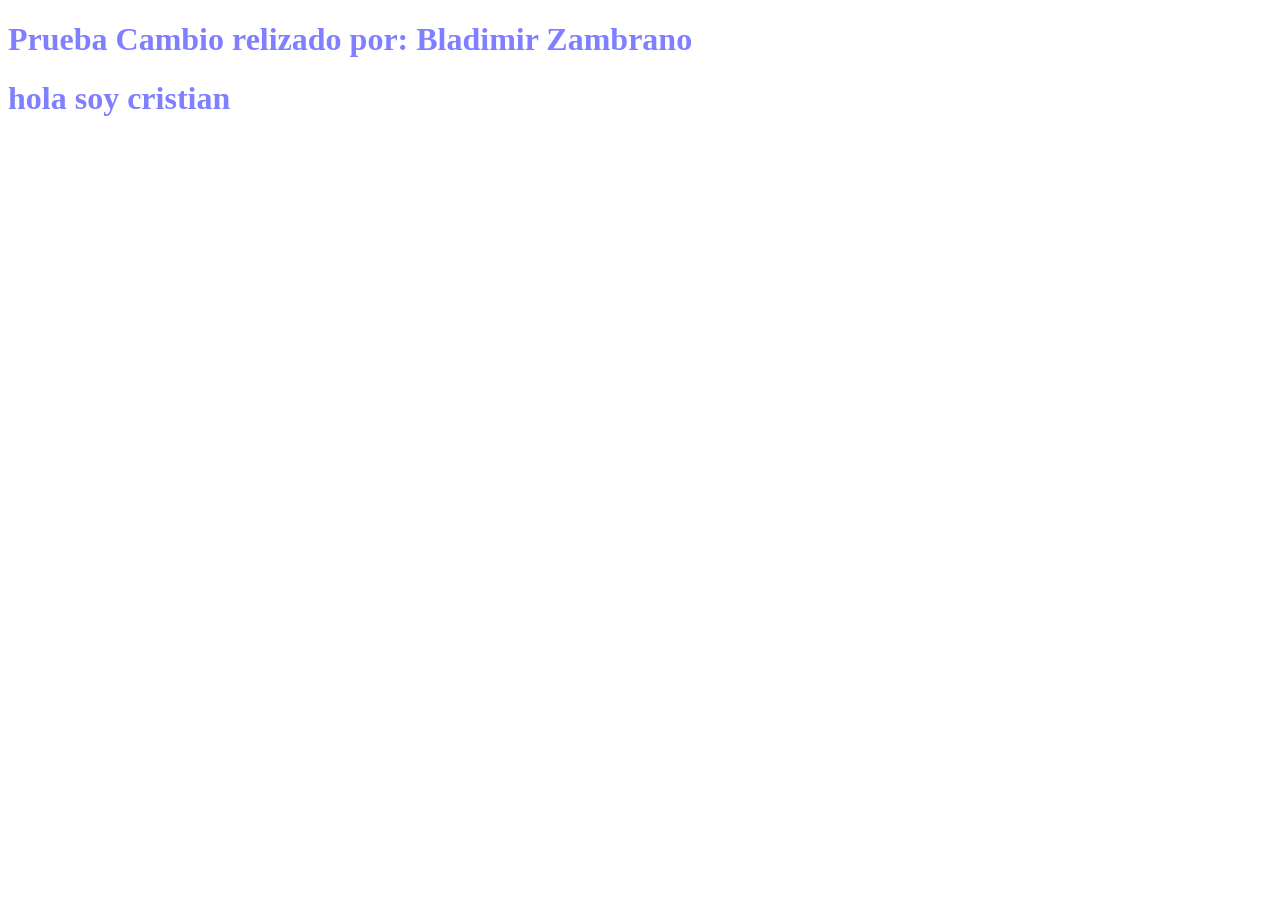
==== index.html @ fc88c70f "Update index.html" ====
<!DOCTYPE html>
<html lang="en">
<head>
    <meta charset="UTF-8">
    <meta name="viewport" content="width=device-width, initial-scale=1.0">
    <title>Prueba Modulo Inicio</title>
    <link rel="stylesheet" href="style_modulo_inicio.css">
</head>
<body>
    <h1>Prueba Cambio relizado por: Bladimir Zambrano </h1>
    <h1>hola soy cristian</h1>
    <script src="modulo1.js"></script>
</body>
</html>
---- style_modulo_inicio.css ----
*{
    box-sizing: border-box;
}

h1{
    
    color: rgba(0, 0, 255, 0.5);
}
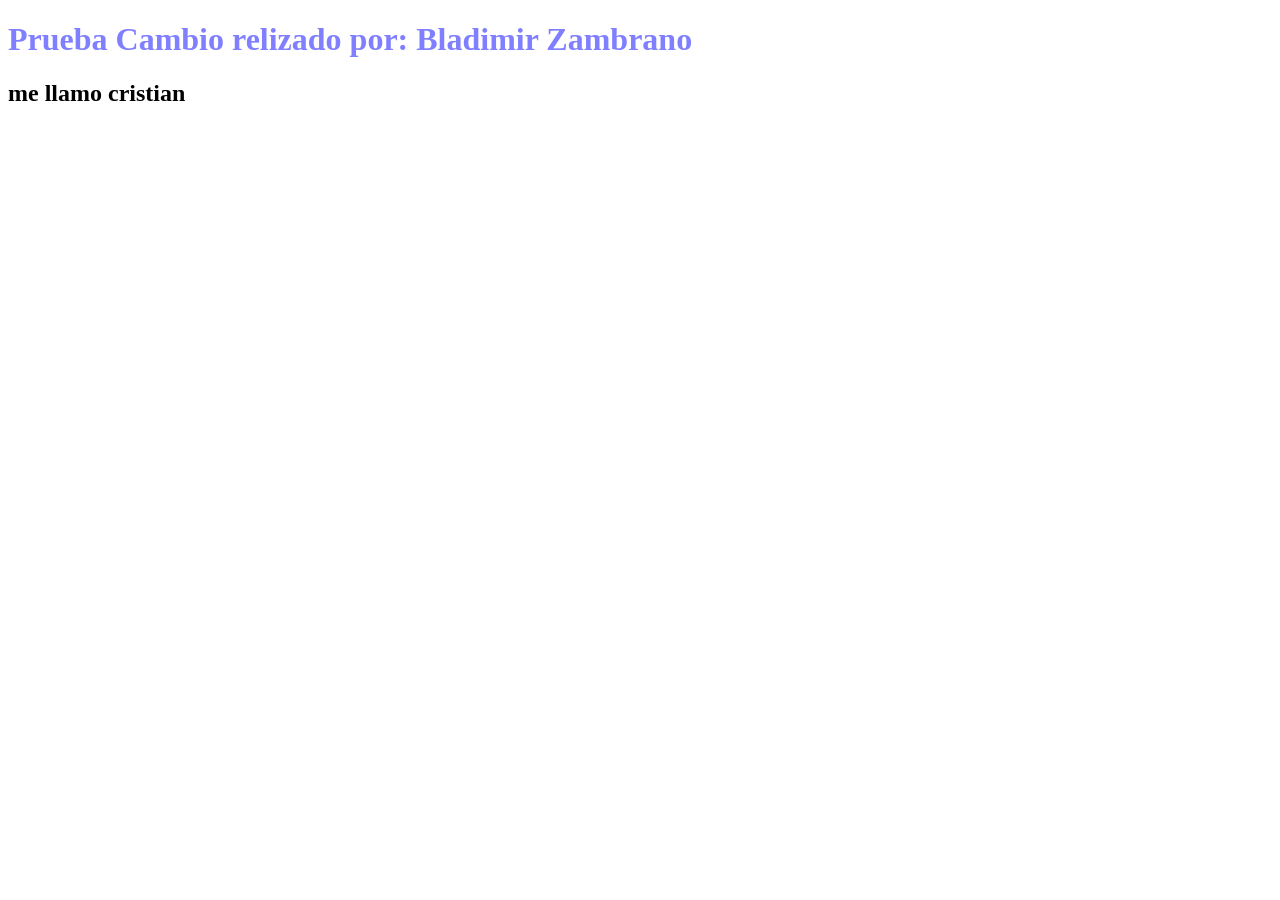
==== commit f50f3e05: "Merge pull request #3 from bladimir-zambrano/mi-rama cambio" ====
--- a/index.html
+++ b/index.html
@@ -8,7 +8,7 @@
 </head>
 <body>
     <h1>Prueba Cambio relizado por: Bladimir Zambrano </h1>
-    <h1>hola soy cristian</h1>
+    <h2>me llamo cristian</h2>
     <script src="modulo1.js"></script>
 </body>
 </html>
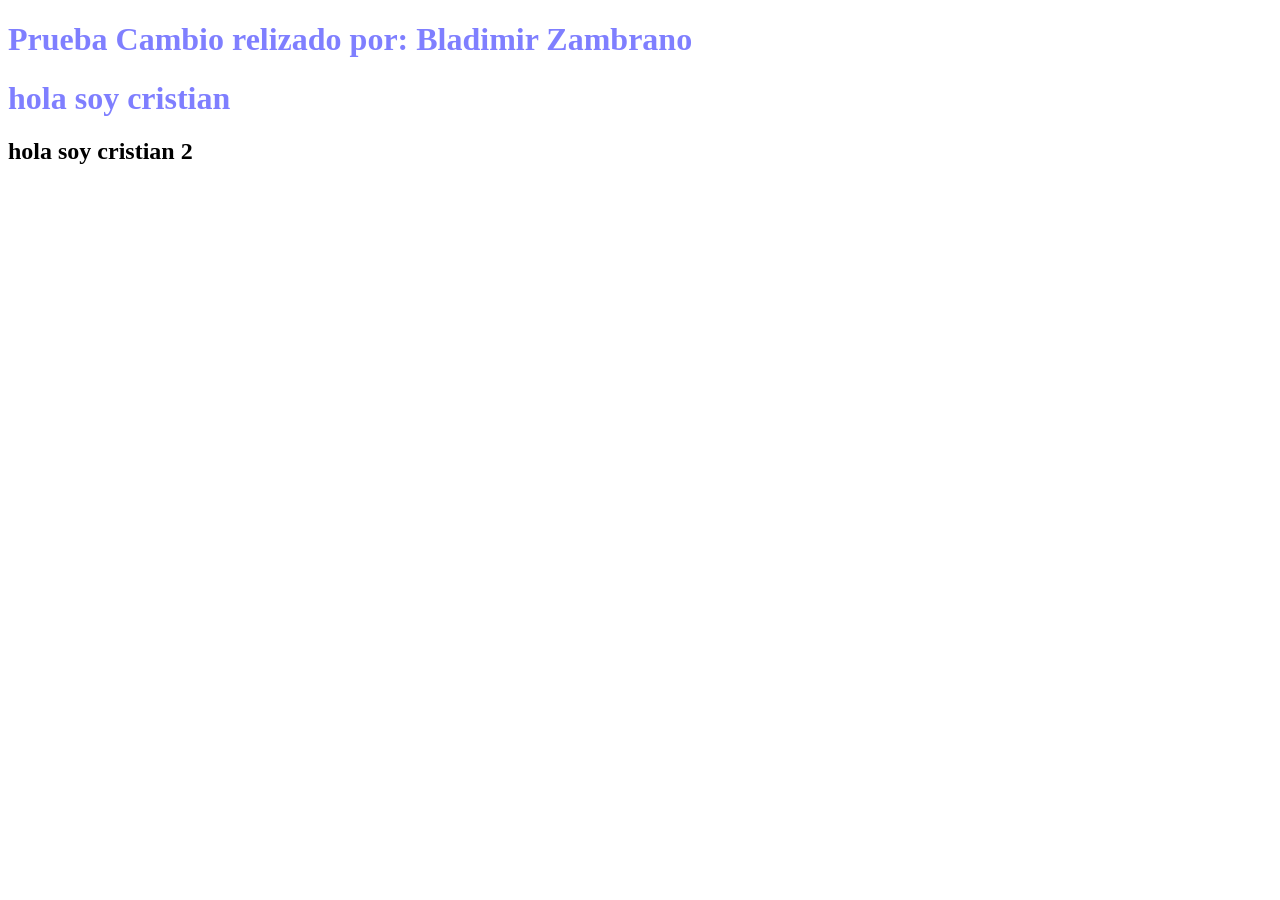
==== commit a9c341fb: "Update index.html" ====
--- a/index.html
+++ b/index.html
@@ -8,7 +8,8 @@
 </head>
 <body>
     <h1>Prueba Cambio relizado por: Bladimir Zambrano </h1>
-    <h2>me llamo cristian</h2>
+    <h1>hola soy cristian</h1>
+    <h2>hola soy cristian 2</h2>
     <script src="modulo1.js"></script>
 </body>
 </html>
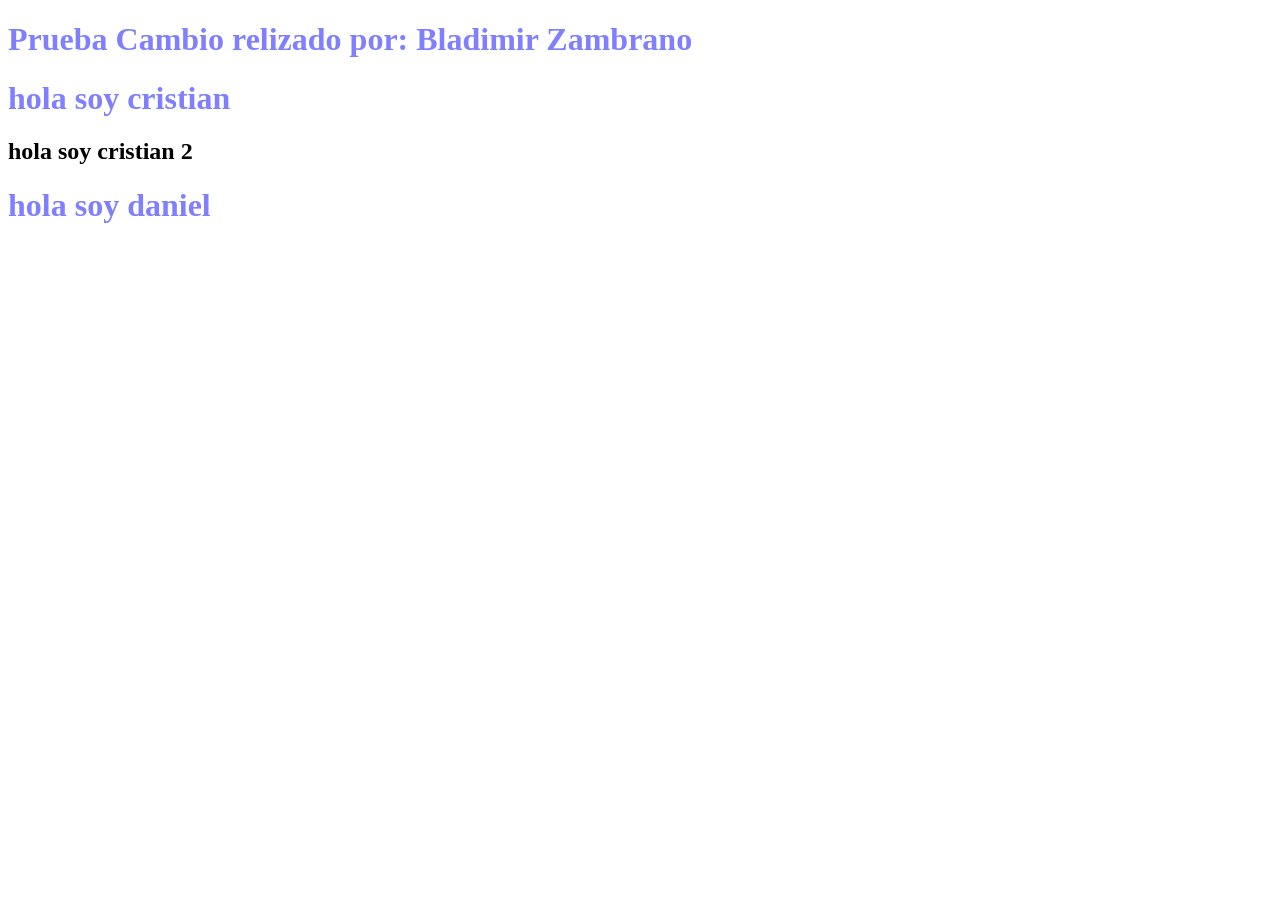
==== commit 731182f0: "Update index.html" ====
--- a/index.html
+++ b/index.html
@@ -10,6 +10,7 @@
     <h1>Prueba Cambio relizado por: Bladimir Zambrano </h1>
     <h1>hola soy cristian</h1>
     <h2>hola soy cristian 2</h2>
+    <h1>hola soy daniel</h1>
     <script src="modulo1.js"></script>
 </body>
 </html>
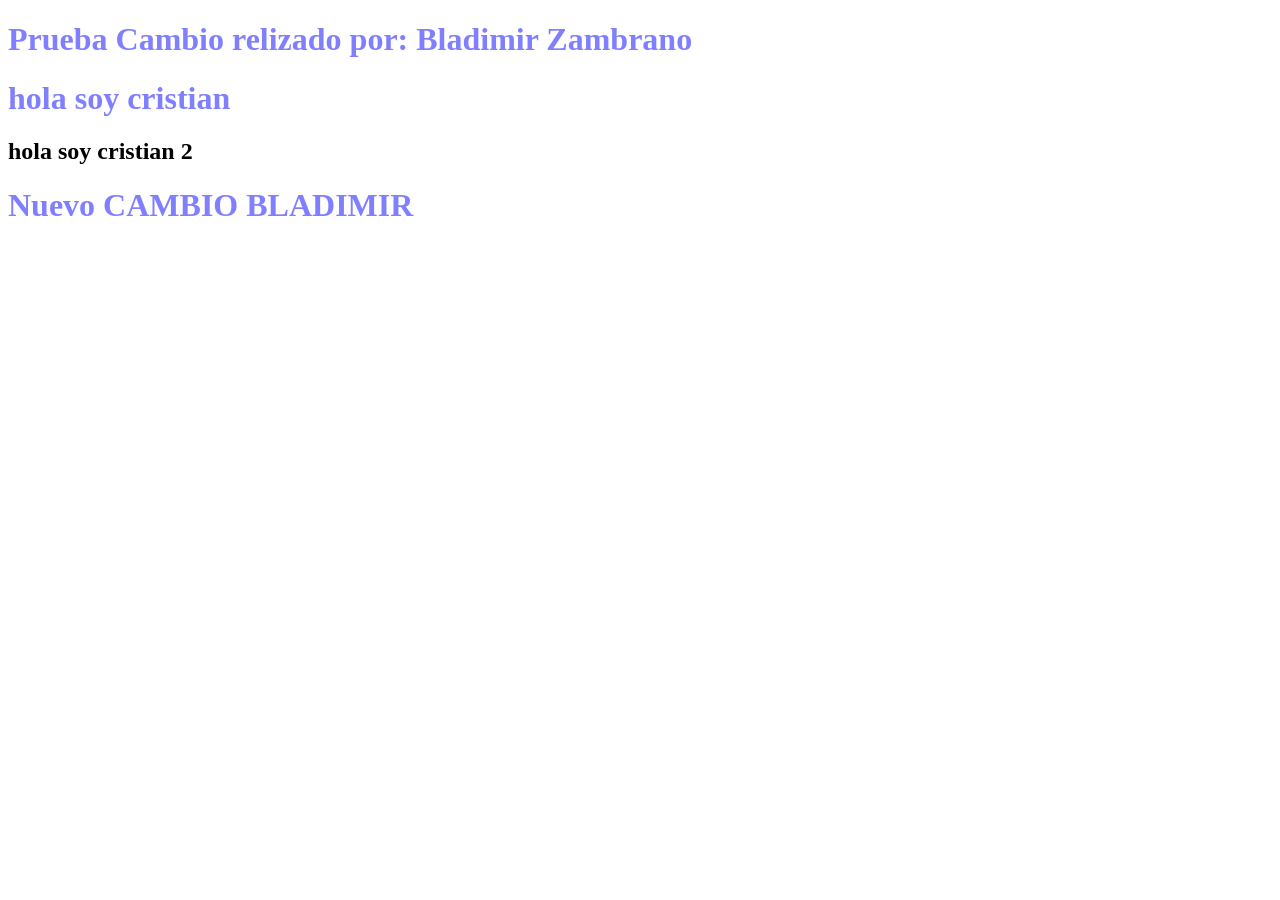
==== commit e1f0f05b: "Merge pull request #6 from bladimir-zambrano/mi-url acabo de cambiar" ====
--- a/index.html
+++ b/index.html
@@ -10,7 +10,7 @@
     <h1>Prueba Cambio relizado por: Bladimir Zambrano </h1>
     <h1>hola soy cristian</h1>
     <h2>hola soy cristian 2</h2>
-    <h1>hola soy daniel</h1>
+    <h1>Nuevo CAMBIO BLADIMIR</h1>
     <script src="modulo1.js"></script>
 </body>
 </html>
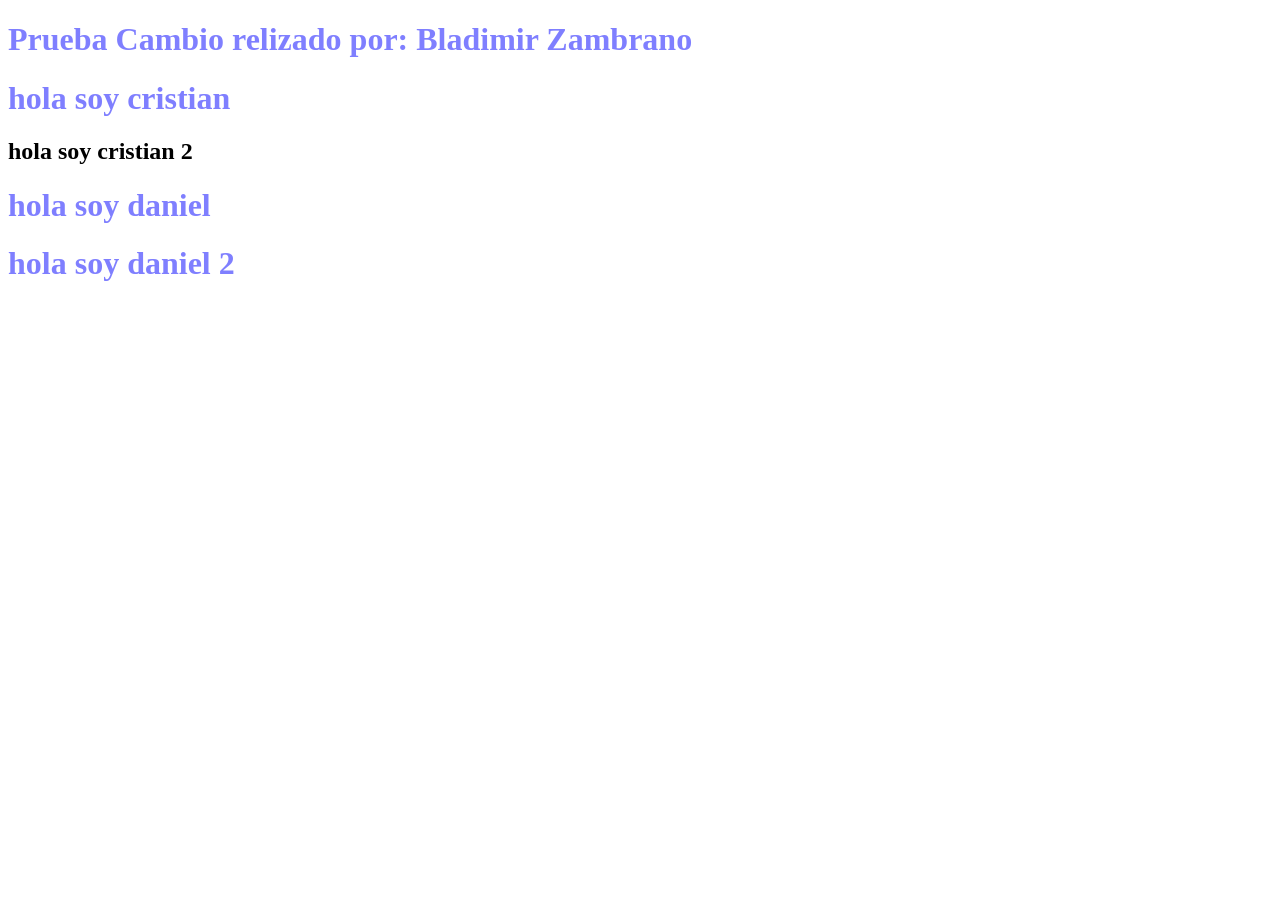
==== commit a2ac54ad: "Hola soy daniel 2" ====
--- a/index.html
+++ b/index.html
@@ -10,7 +10,8 @@
     <h1>Prueba Cambio relizado por: Bladimir Zambrano </h1>
     <h1>hola soy cristian</h1>
     <h2>hola soy cristian 2</h2>
-    <h1>Nuevo CAMBIO BLADIMIR</h1>
+    <h1>hola soy daniel</h1>
+    <h1>hola soy daniel 2</h1>
     <script src="modulo1.js"></script>
 </body>
 </html>
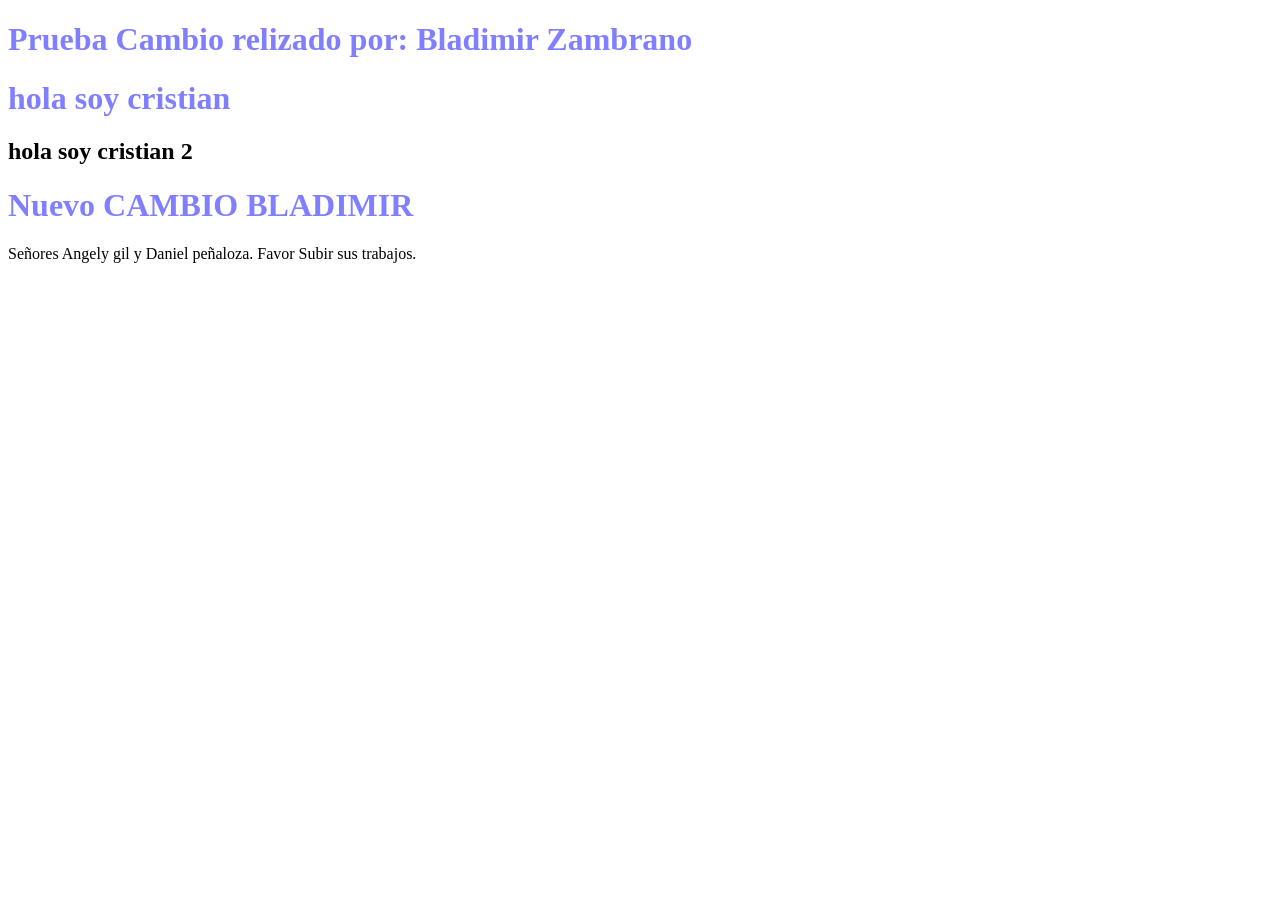
==== commit d87f975a: "acabo de cambiar hoy 25 abril" ====
--- a/index.html
+++ b/index.html
@@ -10,8 +10,10 @@
     <h1>Prueba Cambio relizado por: Bladimir Zambrano </h1>
     <h1>hola soy cristian</h1>
     <h2>hola soy cristian 2</h2>
-    <h1>hola soy daniel</h1>
-    <h1>hola soy daniel 2</h1>
+    <h1>Nuevo CAMBIO BLADIMIR</h1>
+    <p>Señores Angely gil y Daniel peñaloza.
+        Favor Subir sus trabajos.
+    </p>
     <script src="modulo1.js"></script>
 </body>
 </html>
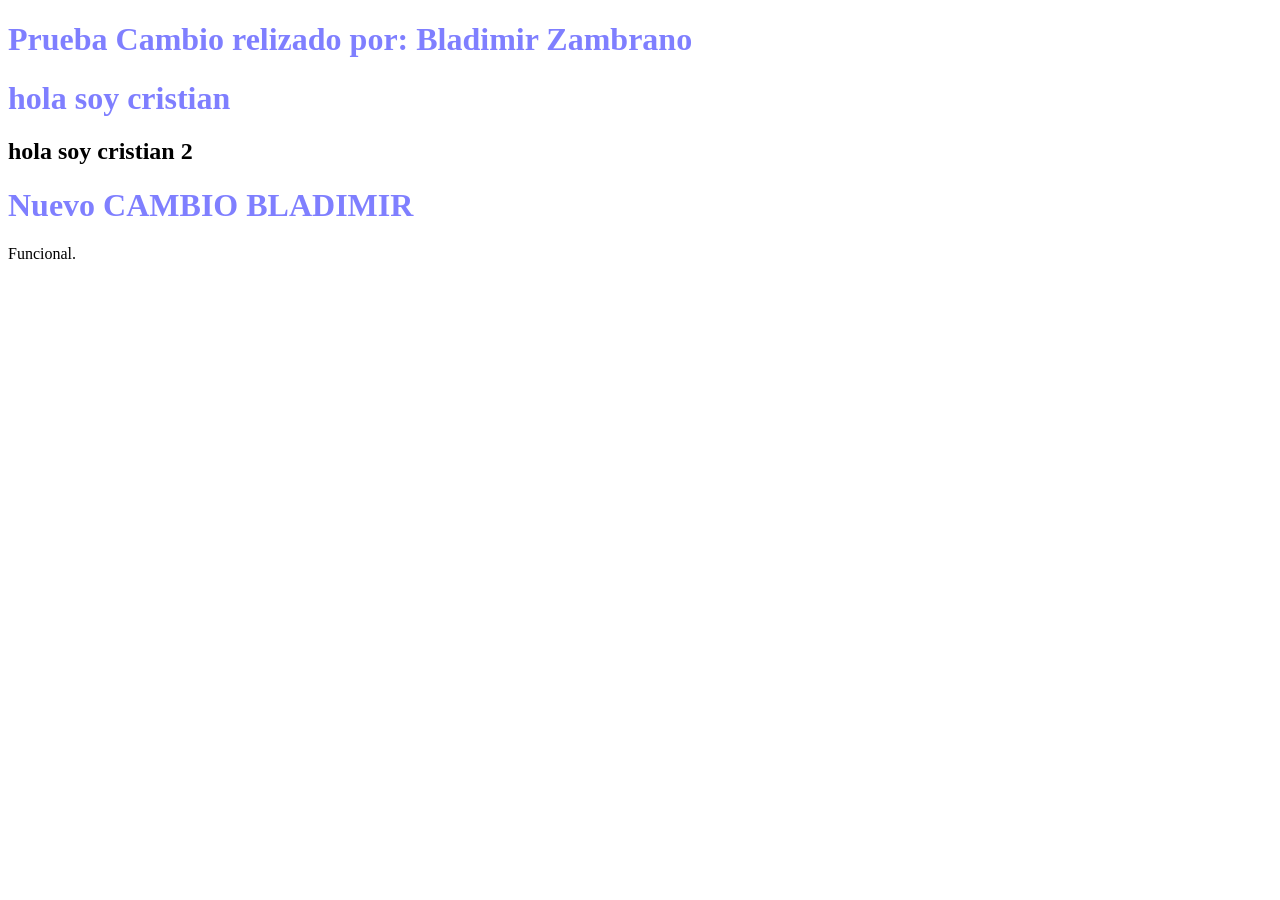
==== commit 01bc065d: "cambio realizado" ====
--- a/index.html
+++ b/index.html
@@ -11,9 +11,9 @@
     <h1>hola soy cristian</h1>
     <h2>hola soy cristian 2</h2>
     <h1>Nuevo CAMBIO BLADIMIR</h1>
-    <p>Señores Angely gil y Daniel peñaloza.
-        Favor Subir sus trabajos.
-    </p>
+    
+    <span>Funcional.</span>
+    
     <script src="modulo1.js"></script>
 </body>
 </html>
